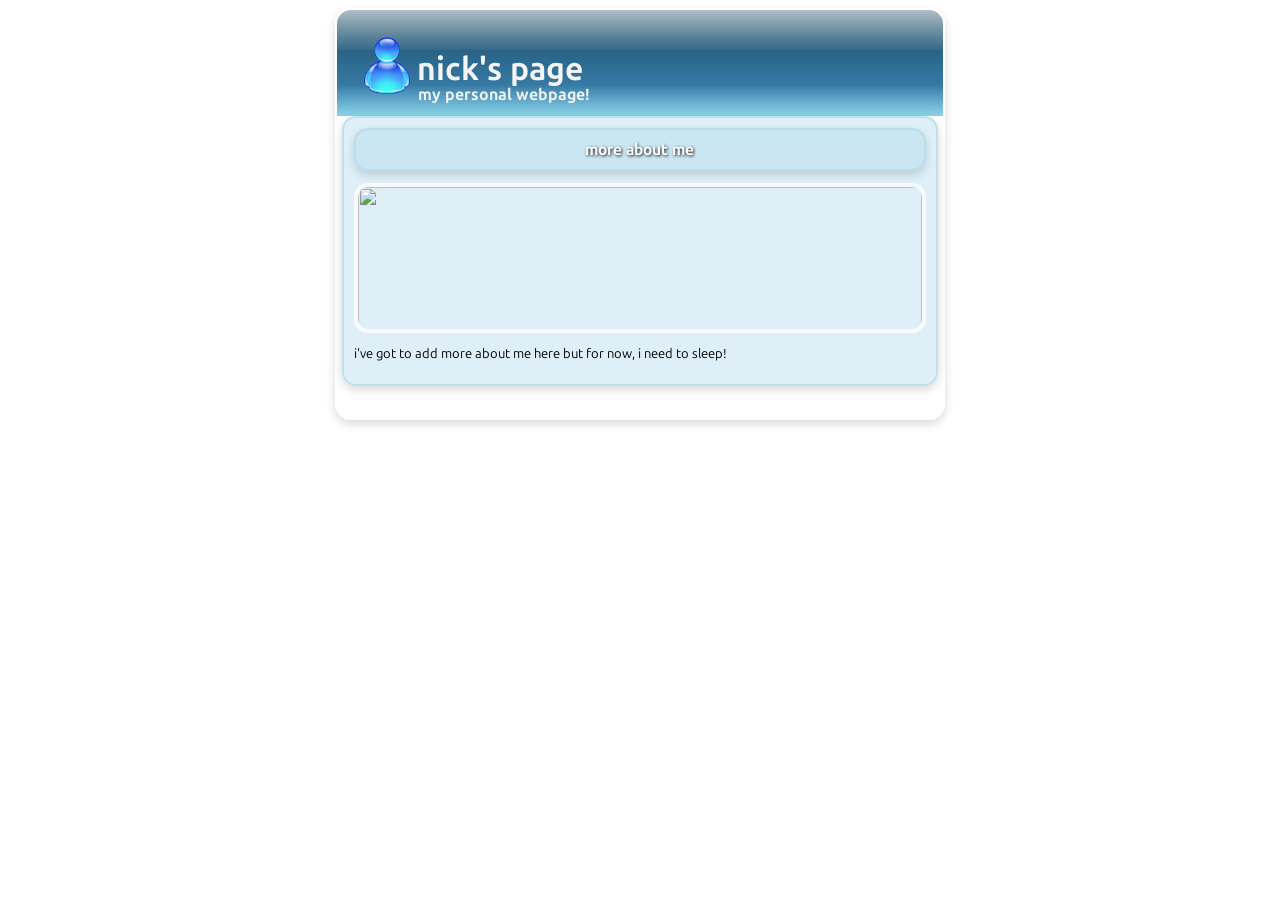
==== about.html @ 79badf6c "added scroll to mini blog, about.html, and other stuff idk" ====
<!DOCTYPE html>
<html>

<head>
<link rel="stylesheet" href="style.css">
<title>about me</title>
</head>

<body class="aboutme-body">


    <div class="wrapper">

            <div class="container">

                <div class="container-header">

                    <h1 style="text-align: left;"><img src="icons/logo.png" width="60px" height="auto">nick's page</h1>
                    <h2 style="text-align: left;">my personal webpage!</h2>
                
                </div>

                <div class="container-body">

                    <div class="main-body">
                    
                        <div class="blurb-body">
                            <div class="blurb-body" style="font-weight: bold; font-size: larger; color: white; text-shadow: 1px 1px 3px rgba(0, 0, 0, 0.9); text-align: center;">more about me</div>
                            <img src="videos/meisakakibara.webp" class="banner-img">
                            <p>i've got to add more about me here but for now, i need to sleep!</p>

                        </div>
                    
                    </div>
                    
                    
                </div>
            </div>
    </div>

</body>

</html>
---- style.css ----
/* main webpage title and um background AND text!*/
 @font-face {
    font-family: "Ubuntu Sans";
    src: url(Ubuntu_Sans/static/UbuntuSans-Regular.ttf);
    font-weight: normal;
 }
 @font-face {
    font-family: "Ubuntu Sans";
    src: url(Ubuntu_Sans/static/UbuntuSans-Bold.ttf);
    font-weight: bold;
 }
 h1{
    color: whitesmoke;
    font-family: "Ubuntu Sans", Arial, sans-serif;
    font-size: 200%;
}
h1 img{
    vertical-align: -16px;
}
h2{
    color: whitesmoke;
    font-family: "Ubuntu Sans", Arial, sans-serif;
    font-size: 100%;
    margin: -33px 0 0 61px;
}
.aboutme-header{
    margin: 0 auto;
    padding: 4px;
}
.subheader{
    position: relative;
    display: block;
    width: 140px;
    margin: 0 auto;
    font-family: "Ubuntu Sans", Arial, sans-serif;
    font-weight: bold;
    font-size: 13px;
    color: white;
    padding: 8px 20px;
}
.blurb-body{
    font-family: "Ubuntu Sans",Arial, sans-serif;
    font-size: small;
    background-color: rgba(173, 216, 235, 0.4);
    border: 2px solid rgba(173, 216, 235, 0.6);
    border-radius: 14px;
    padding: 10px;
    margin-bottom: 12px;
    box-shadow: 0 4px 10px rgba(0, 0, 0, 0.15);
}
.mini-blog{
    font-family: "Ubuntu Sans",Arial, sans-serif;
    font-size: small;
    background-color: rgba(173, 216, 235, 0.4);
    border: 2px solid rgba(173, 216, 235, 0.6);
    border-radius: 14px;
    padding: 10px;
    margin-bottom: 12px;
    box-shadow: 0 4px 10px rgba(0, 0, 0, 0.15);
    max-height: 200px;
    overflow-y: auto;
}
.blog-header{
    font-weight: bold;
}
.blog-date{
    font-weight: normal;
    font-style: italic;
}
.blog-entry{
    font-weight: normal;
    background-color: rgba(173, 216, 235, 0.6);
    border: 2px solid rgba(173, 216, 235, 0.6);
    border-radius: 14px;
    padding-left: 10px;
    padding-right: 10px;
    margin: 5px 1px;
}
.blog-title{
    color: white;
    text-shadow: 1px 1px 3px rgba(0, 0, 0, 0.9);
}
.banner-img{
    display: block;
    width: 100%;
    height: 150px;
    border: 4px solid rgba(255, 255, 255, 0.8);
    border-radius: 14px;
    object-fit: cover;
    margin: 0 auto;
    box-sizing: border-box;
}
.inline-icon{
    width: 40px;
    height: auto;
    vertical-align: -12px;
}
p{
    font-family: "Ubuntu Sans", Arial, sans-serif;
    font-size: small;
}
body{
    background-image: url(images/background2.jpg);
    background-size: cover;
    background-attachment: fixed;
    background-position: center;
}
.aboutme-body{
    background-image: url(images/background1.jpg);
    background-size: cover;
    background-attachment: fixed;
    background-position: center;
}

/* wraps everything up inside flexbox */
.wrapper{
    display: flex;
    gap: 3px;
    width: 60%;
    margin: 0  auto;
}

/* all my containers and stuff... i feel like they're messy and broken :3*/
.container{
    width: 80%;
    margin: 0 auto;
    background-color: rgba(255, 255, 255, 0.7);
    border: 2px solid rgba(255, 255, 255, 0.6);
    border-radius: 16px;
    backdrop-filter: blur(8px);
    box-shadow: 0 4px 10px rgba(0, 0, 0, 0.15);
}
.container-header {
    background-image: url(icons/subheader2.png);
    background-position: center;
    background-size: 130%;
    border-radius: 14px 14px 0 0;
    padding-top: 5px;
    padding-bottom: 12px;
    padding-left: 20px;
    padding-right: 20px;
}
.container-body{
    display: flex;
    padding-bottom: 20px;
    padding-left: 5px;
    padding-right: 5px;
}
.container-body .sidebar-left{
    border-radius: 0 0 0 14px;
}
.main-body{
    flex: 3;
}
/* sidebar styles */
.sidebar { 
    flex: 1;
    margin-top: 102px;
    background-color: rgba(255, 255, 255, 0.7);
    padding: 10px;
    border: 2px solid rgba(255, 255, 255, 0.6);
    border-radius: 16px;
    backdrop-filter: blur(8px);
    box-shadow: 0 4px 10px rgba(0, 0, 0, 0.15);
}
.sidebar img{
    display: block;
    margin: -10px 0;
}
/* this is ALL unorganized right now... it is small fixes and style adjustments to img and text inside sidebars */
.album-art{
    display: block;
    border: 2px solid rgba(255, 255, 255, 0.8);
    border-radius: 14px;
}
.sidebar-right .inline-icon{
    width: 30px;
    height: auto;
}
.sidebar-right p {
    margin: 4px 0 0 0;
    padding-top: 30px;

}
.sidebar-right p img {
    vertical-align: middle;
}
.music-info{
    background-color: rgba(173, 216, 235, 0.4);
    border: 2px solid rgba(173, 216, 235, 0.6);
    border-radius: 14px;
    padding: 10px;
    margin: 10px;
}
.links{
    margin: 10px;
}
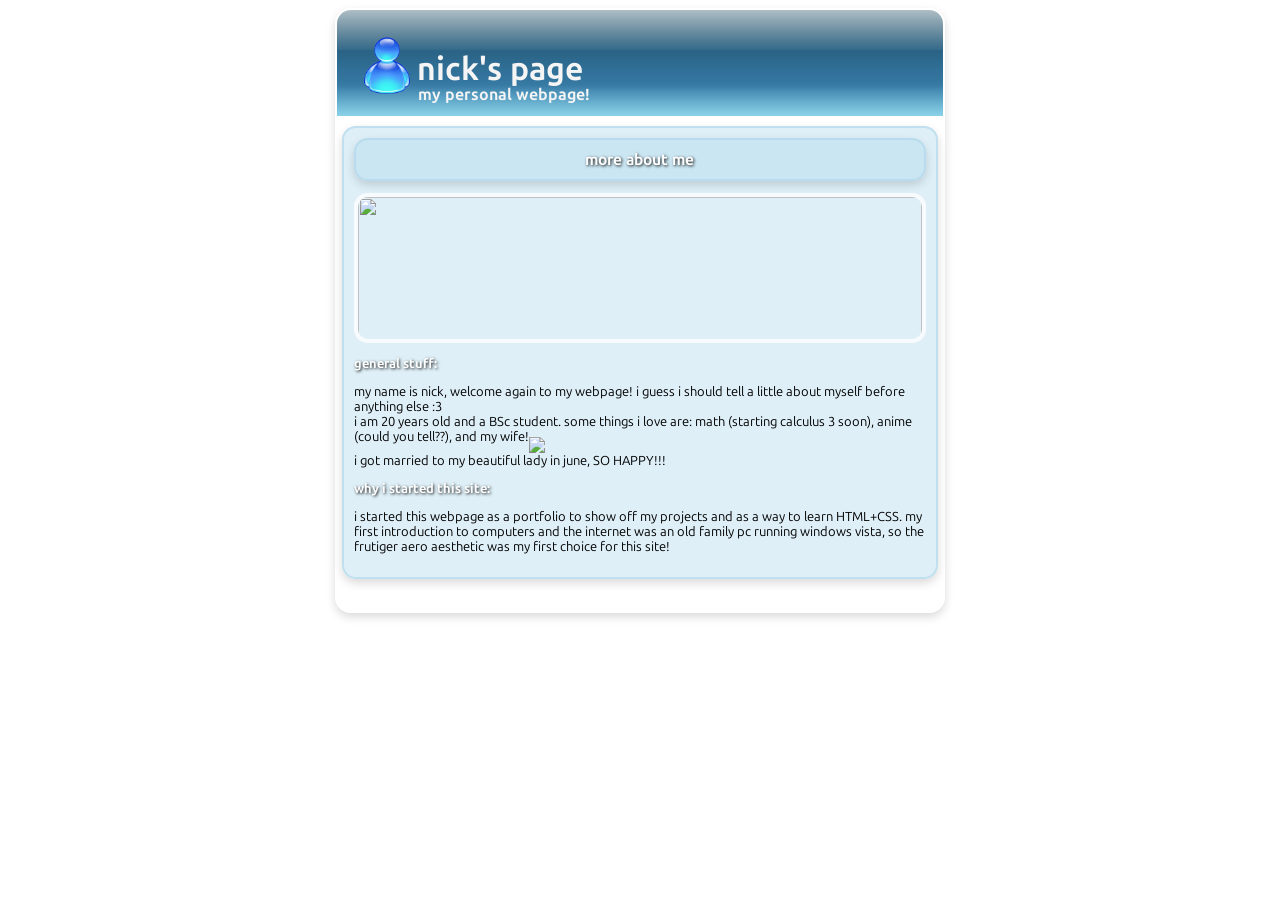
==== commit f3c8b081: "last.fm now playing widget + blog post" ====
--- a/about.html
+++ b/about.html
@@ -24,10 +24,18 @@
 
                     <div class="main-body">
                     
-                        <div class="blurb-body">
+                        <div style="margin-top: 10px;"class="blurb-body">
                             <div class="blurb-body" style="font-weight: bold; font-size: larger; color: white; text-shadow: 1px 1px 3px rgba(0, 0, 0, 0.9); text-align: center;">more about me</div>
                             <img src="videos/meisakakibara.webp" class="banner-img">
-                            <p>i've got to add more about me here but for now, i need to sleep!</p>
+                            <p class="blog-title" style="font-weight: bold;">general stuff:</p>
+                            <p>my name is nick, welcome again to my webpage! i guess i should tell a
+                                little about myself before anything else :3<br>
+                                i am 20 years old and a BSc student. some things i love are: math (starting calculus 3 soon), anime (could you tell??), and my wife!<img src="icons/heartlady.gif" class="inline-icon"><br>
+                                i got married to my beautiful lady in june, SO HAPPY!!!</p>
+                            <p class="blog-title" style="font-weight: bold;">why i started this site:</p>
+                            <p>i started this webpage as a portfolio to show off my projects and as a way to learn HTML+CSS. my first introduction to computers and the internet was an old family
+                                pc running windows vista, so the frutiger aero aesthetic was my first choice for this site!</p>
+
 
                         </div>
                     
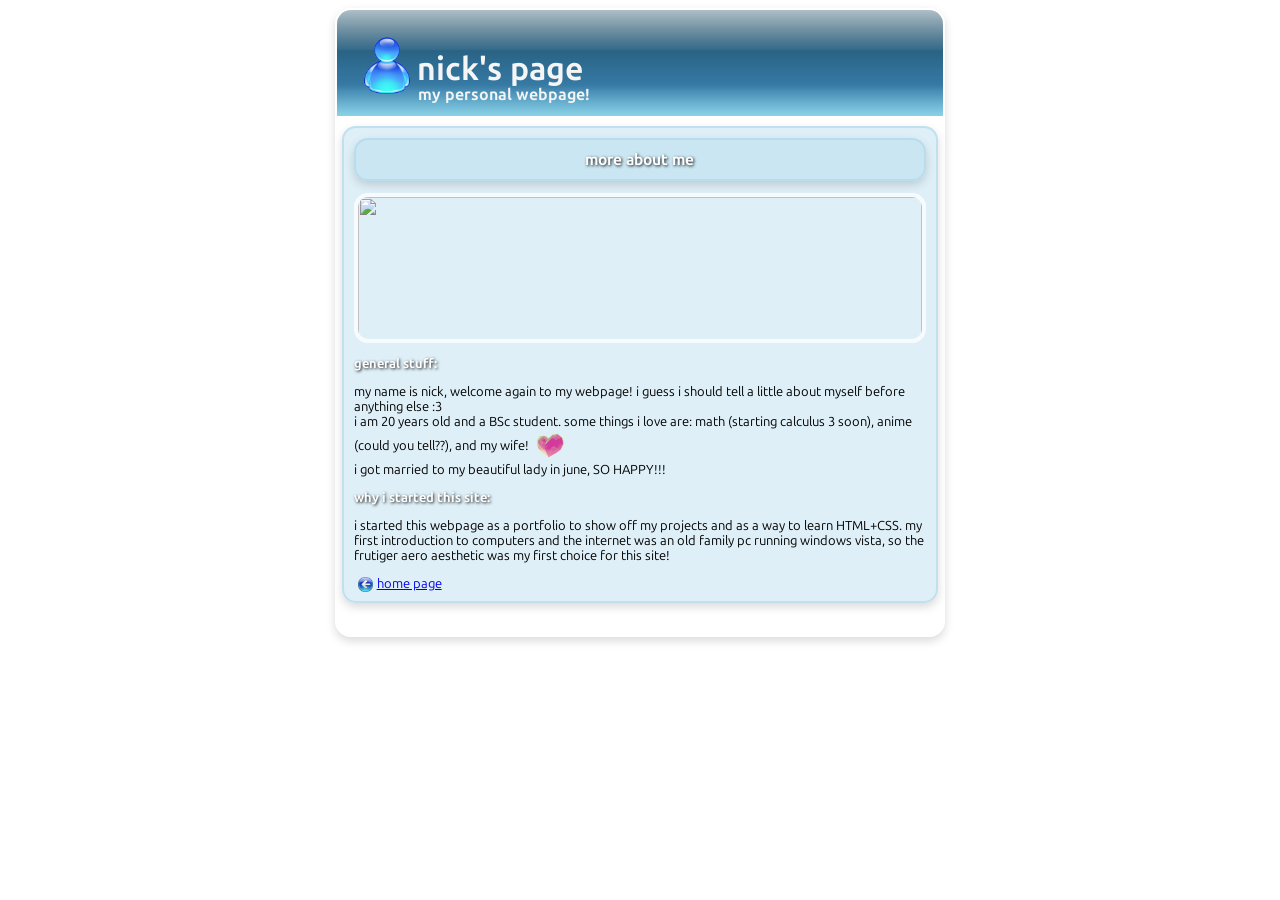
==== commit f5ba3af4: "added rough character overlay (needs work), small icons, back button for about page" ====
--- a/about.html
+++ b/about.html
@@ -35,6 +35,7 @@
                             <p class="blog-title" style="font-weight: bold;">why i started this site:</p>
                             <p>i started this webpage as a portfolio to show off my projects and as a way to learn HTML+CSS. my first introduction to computers and the internet was an old family
                                 pc running windows vista, so the frutiger aero aesthetic was my first choice for this site!</p>
+                                <a href="index.html"><img src="icons/Sign026.ico" width="15" style="margin: -3.5px 4px;">home page</a>
 
 
                         </div>
--- a/style.css
+++ b/style.css
@@ -163,7 +163,7 @@
     backdrop-filter: blur(8px);
     box-shadow: 0 4px 10px rgba(0, 0, 0, 0.15);
 }
-.sidebar img{
+.sidebar-header{
     display: block;
     margin: -10px 0;
 }
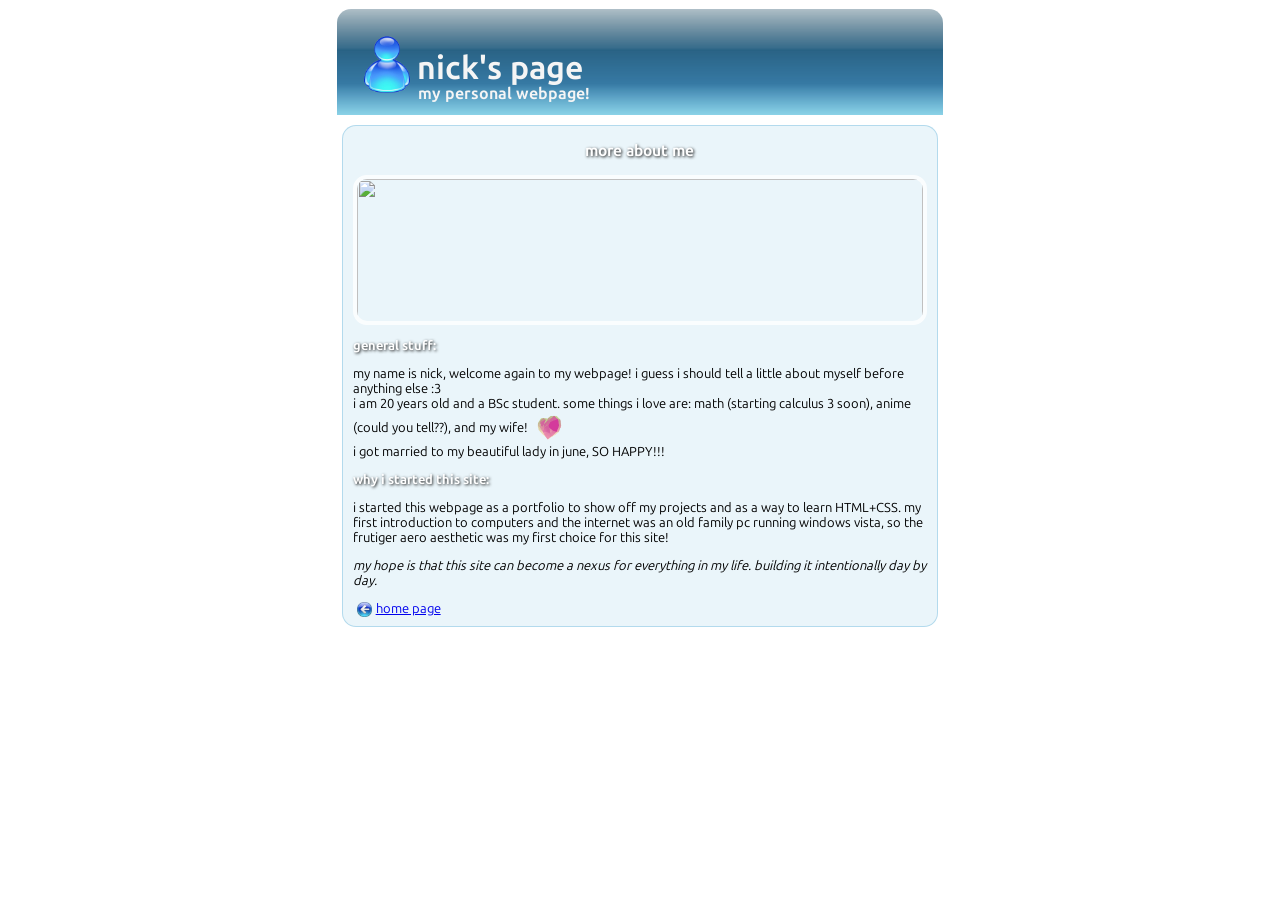
==== commit 3d3a6355: "minor style changes, unfinished top songs blurb added, okabe+john added" ====
--- a/about.html
+++ b/about.html
@@ -25,7 +25,7 @@
                     <div class="main-body">
                     
                         <div style="margin-top: 10px;"class="blurb-body">
-                            <div class="blurb-body" style="font-weight: bold; font-size: larger; color: white; text-shadow: 1px 1px 3px rgba(0, 0, 0, 0.9); text-align: center;">more about me</div>
+                            <div style="font-weight: bold; font-size: larger; color: white; text-shadow: 1px 1px 3px rgba(0, 0, 0, 0.9); text-align: center; margin-top: 5px; margin-bottom: 15px;">more about me</div>
                             <img src="videos/meisakakibara.webp" class="banner-img">
                             <p class="blog-title" style="font-weight: bold;">general stuff:</p>
                             <p>my name is nick, welcome again to my webpage! i guess i should tell a
@@ -35,6 +35,7 @@
                             <p class="blog-title" style="font-weight: bold;">why i started this site:</p>
                             <p>i started this webpage as a portfolio to show off my projects and as a way to learn HTML+CSS. my first introduction to computers and the internet was an old family
                                 pc running windows vista, so the frutiger aero aesthetic was my first choice for this site!</p>
+                            <p style="font-style: italic;">my hope is that this site can become a nexus for everything in my life. building it intentionally day by day.</p>
                                 <a href="index.html"><img src="icons/Sign026.ico" width="15" style="margin: -3.5px 4px;">home page</a>
 
 
--- a/style.css
+++ b/style.css
@@ -41,22 +41,22 @@
 .blurb-body{
     font-family: "Ubuntu Sans",Arial, sans-serif;
     font-size: small;
-    background-color: rgba(173, 216, 235, 0.4);
-    border: 2px solid rgba(173, 216, 235, 0.6);
+    background-color: rgba(173, 216, 235, 0.25);
+    border: 1px solid rgba(173, 216, 235, 0.9);
     border-radius: 14px;
     padding: 10px;
     margin-bottom: 12px;
-    box-shadow: 0 4px 10px rgba(0, 0, 0, 0.15);
+    box-shadow: inset 0 1px rgba(255, 255, 255, 0.9), 0 4px 16px, rbga(0, 0, 0, 0.2);
 }
 .mini-blog{
     font-family: "Ubuntu Sans",Arial, sans-serif;
     font-size: small;
-    background-color: rgba(173, 216, 235, 0.4);
-    border: 2px solid rgba(173, 216, 235, 0.6);
+    background-color: rgba(173, 216, 235, 0.22);
+    border: 1px solid rgba(173, 216, 235, 0.9);
     border-radius: 14px;
     padding: 10px;
     margin-bottom: 12px;
-    box-shadow: 0 4px 10px rgba(0, 0, 0, 0.15);
+    box-shadow: inset 0 1px rgba(255, 255, 255, 0.9), 0 4px 16px, rbga(0, 0, 0, 0.2);
     max-height: 200px;
     overflow-y: auto;
 }
@@ -124,11 +124,12 @@
 .container{
     width: 80%;
     margin: 0 auto;
-    background-color: rgba(255, 255, 255, 0.7);
-    border: 2px solid rgba(255, 255, 255, 0.6);
+    background-color: rgba(255, 255, 255, 0.55);
+    border: 1px solid rgba(255, 255, 255, 0.9);
+    outline: 1px solid rbga(0, 0, 0, 0.15);
     border-radius: 16px;
-    backdrop-filter: blur(8px);
-    box-shadow: 0 4px 10px rgba(0, 0, 0, 0.15);
+    backdrop-filter: blur(16px);
+    box-shadow: inset 0 1px rgba(255, 255, 255, 0.9), 0 4px 16px, rbga(0, 0, 0, 0.2);
 }
 .container-header {
     background-image: url(icons/subheader2.png);
@@ -156,12 +157,13 @@
 .sidebar { 
     flex: 1;
     margin-top: 102px;
-    background-color: rgba(255, 255, 255, 0.7);
+    background-color: rgba(255, 255, 255, 0.55);
     padding: 10px;
-    border: 2px solid rgba(255, 255, 255, 0.6);
+    border: 1px solid rgba(255, 255, 255, 0.9);
+    outline: 1px solid rbga(0, 0, 0, 0.15);
     border-radius: 16px;
-    backdrop-filter: blur(8px);
-    box-shadow: 0 4px 10px rgba(0, 0, 0, 0.15);
+    backdrop-filter: blur(16px);
+    box-shadow: inset 0 1px rgba(255, 255, 255, 0.9), 0 4px 16px, rbga(0, 0, 0, 0.2)
 }
 .sidebar-header{
     display: block;
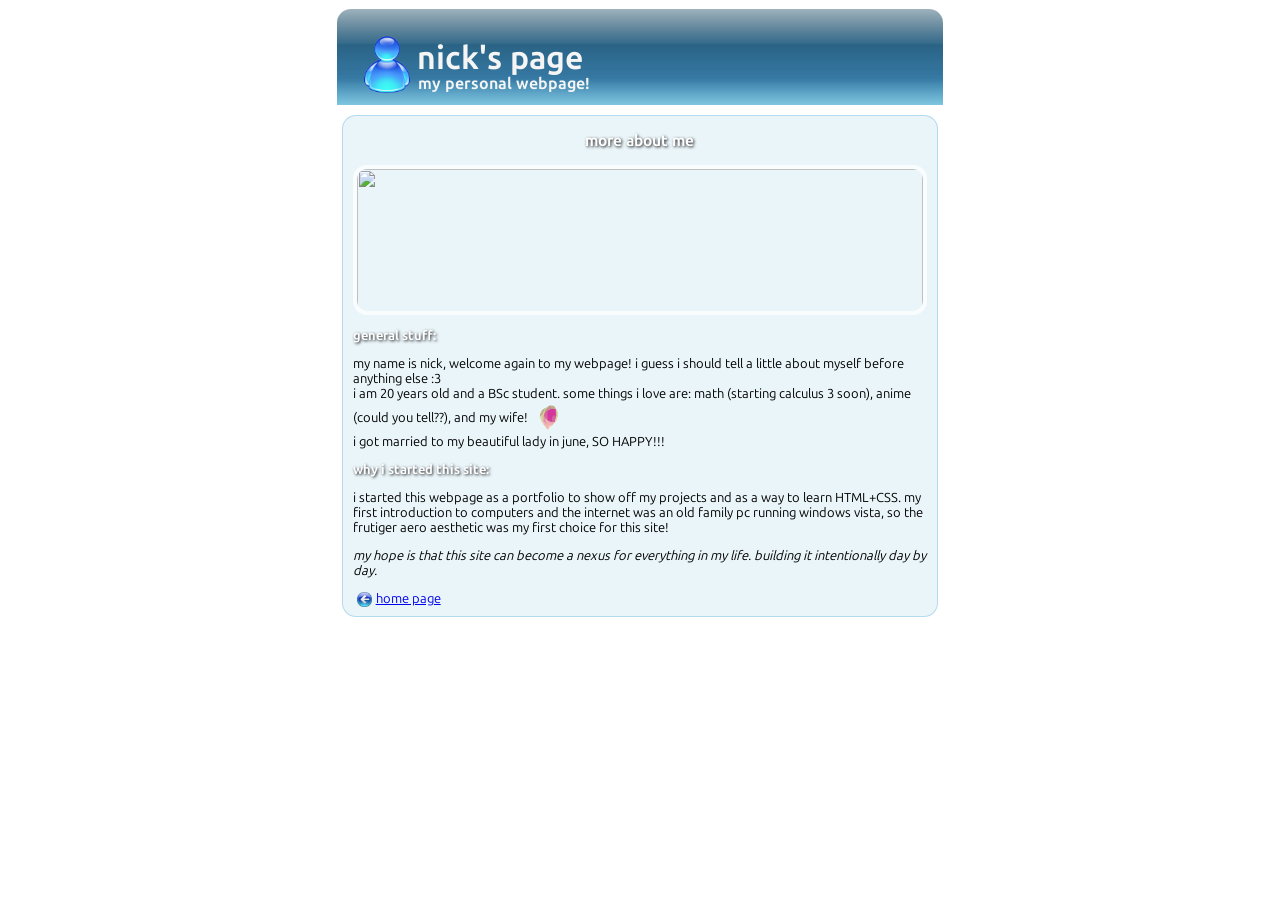
==== commit 61247f09: "animations, blog page, music..." ====
--- a/about.html
+++ b/about.html
@@ -15,7 +15,7 @@
 
                 <div class="container-header">
 
-                    <h1 style="text-align: left;"><img src="icons/logo.png" width="60px" height="auto">nick's page</h1>
+                    <h1 style="text-align: left;"><img src="icons/logo.png" width="60px" height="auto" style="margin: 0 0 -10px">nick's page</h1>
                     <h2 style="text-align: left;">my personal webpage!</h2>
                 
                 </div>
--- a/style.css
+++ b/style.css
@@ -47,6 +47,15 @@
     padding: 10px;
     margin-bottom: 12px;
     box-shadow: inset 0 1px rgba(255, 255, 255, 0.9), 0 4px 16px, rbga(0, 0, 0, 0.2);
+    transition: transform 0.3s ease, box-shadow 0.3s ease;
+    transition: box-shadow 0.3s ease;
+}
+.blurb-body:hover{
+    transform: translateY(-1px);
+    box-shadow: 0 8px 20px rbga(0, 0, 0, 0.2);
+    box-shadow: 0 4px 20px rgba(173, 216, 235, 0.8),
+                inset 0 1px 1px rgba(255, 255, 255, 0.9);
+
 }
 .mini-blog{
     font-family: "Ubuntu Sans",Arial, sans-serif;
@@ -60,6 +69,14 @@
     max-height: 200px;
     overflow-y: auto;
 }
+
+.mini-blog:hover{
+    transform: translateY(-1px);
+    box-shadow: 0 8px 20px rbga(0, 0, 0, 0.2);
+    box-shadow: 0 4px 20px rgba(173, 216, 235, 0.8),
+                inset 0 1px 1px rgba(255, 255, 255, 0.9);
+}
+
 .blog-header{
     font-weight: bold;
 }
@@ -76,6 +93,14 @@
     padding-right: 10px;
     margin: 5px 1px;
 }
+
+.blog-entry:hover{
+    transform: translateY(-1px);
+    box-shadow: 0 8px 20px rbga(0, 0, 0, 0.2);
+    box-shadow: 0 4px 20px rgba(173, 216, 235, 0.8),
+                inset 0 1px 1px rgba(255, 255, 255, 0.9);
+}
+
 .blog-title{
     color: white;
     text-shadow: 1px 1px 3px rgba(0, 0, 0, 0.9);
@@ -130,6 +155,8 @@
     border-radius: 16px;
     backdrop-filter: blur(16px);
     box-shadow: inset 0 1px rgba(255, 255, 255, 0.9), 0 4px 16px, rbga(0, 0, 0, 0.2);
+    animation: fadein 1.4s ease;
+    z-index: 1;
 }
 .container-header {
     background-image: url(icons/subheader2.png);
@@ -163,17 +190,51 @@
     outline: 1px solid rbga(0, 0, 0, 0.15);
     border-radius: 16px;
     backdrop-filter: blur(16px);
-    box-shadow: inset 0 1px rgba(255, 255, 255, 0.9), 0 4px 16px, rbga(0, 0, 0, 0.2)
+    box-shadow: inset 0 1px rgba(255, 255, 255, 0.9), 0 4px 16px, rbga(0, 0, 0, 0.2);
+    animation: fadein 1s ease;
+}
+.sidebar-left{
+    animation: slide-left 2s ease 0.4s both;
+}
+
+.sidebar-right{
+    animation: slide-right 2s ease 0.4s both;
+    z-index: 0;
 }
 .sidebar-header{
     display: block;
     margin: -10px 0;
 }
 /* this is ALL unorganized right now... it is small fixes and style adjustments to img and text inside sidebars */
+@keyframes float{
+    0% {transform: translateY(0px); scale: (1);}
+    50% {transform: translateY(-6px); scale: (1.08);}
+    100% {transform: translateY(0px); scale: (1);}
+}
+
+@keyframes float-pulse{
+    0%   { transform: translateY(0px) scale(1); }
+    50%  { transform: translateY(-6px) scale(1.03); }
+    100% { transform: translateY(0px) scale(1); }
+}
+
+@keyframes pulse{
+    0% { transform: scale(1); }
+    50% { transform: scale(1.07); }
+    100% {transform: scale(1); }
+}
+
+@keyframes glow{
+     0% { text-shadow: 0 0 4px rgba(173, 216, 235, 0.4); }
+    50% { text-shadow: 0 0 10px rgba(173, 216, 235, 0.9); }
+    100% { text-shadow: 0 0 4px rgba(173, 216, 235, 0.4); }
+}
+
 .album-art{
     display: block;
     border: 2px solid rgba(255, 255, 255, 0.8);
     border-radius: 14px;
+    animation: float-pulse 3s ease-in-out infinite;
 }
 .sidebar-right .inline-icon{
     width: 30px;
@@ -196,4 +257,28 @@
 }
 .links{
     margin: 10px;
+    transition: color 0.3s ease;
+    text-decoration: none;
+}
+.links:hover{
+    color: whitesmoke;
+}
+
+.bkgnd-audio{
+    animation: pulse 3s ease-in-out infinite;
+}
+
+@keyframes fadein {
+    from { opacity: 0; }
+    to   { opacity: 1; }
+}
+
+@keyframes slide-left {
+    from { transform: translateX(80px); opacity: 0; }
+    to   { transform: translateX(0); opacity: 1; }
+}
+
+@keyframes slide-right {
+    from { transform: translateX(-80px); opacity: 0; }
+    to   { transform: translateX(0); opacity: 1; }
 }
